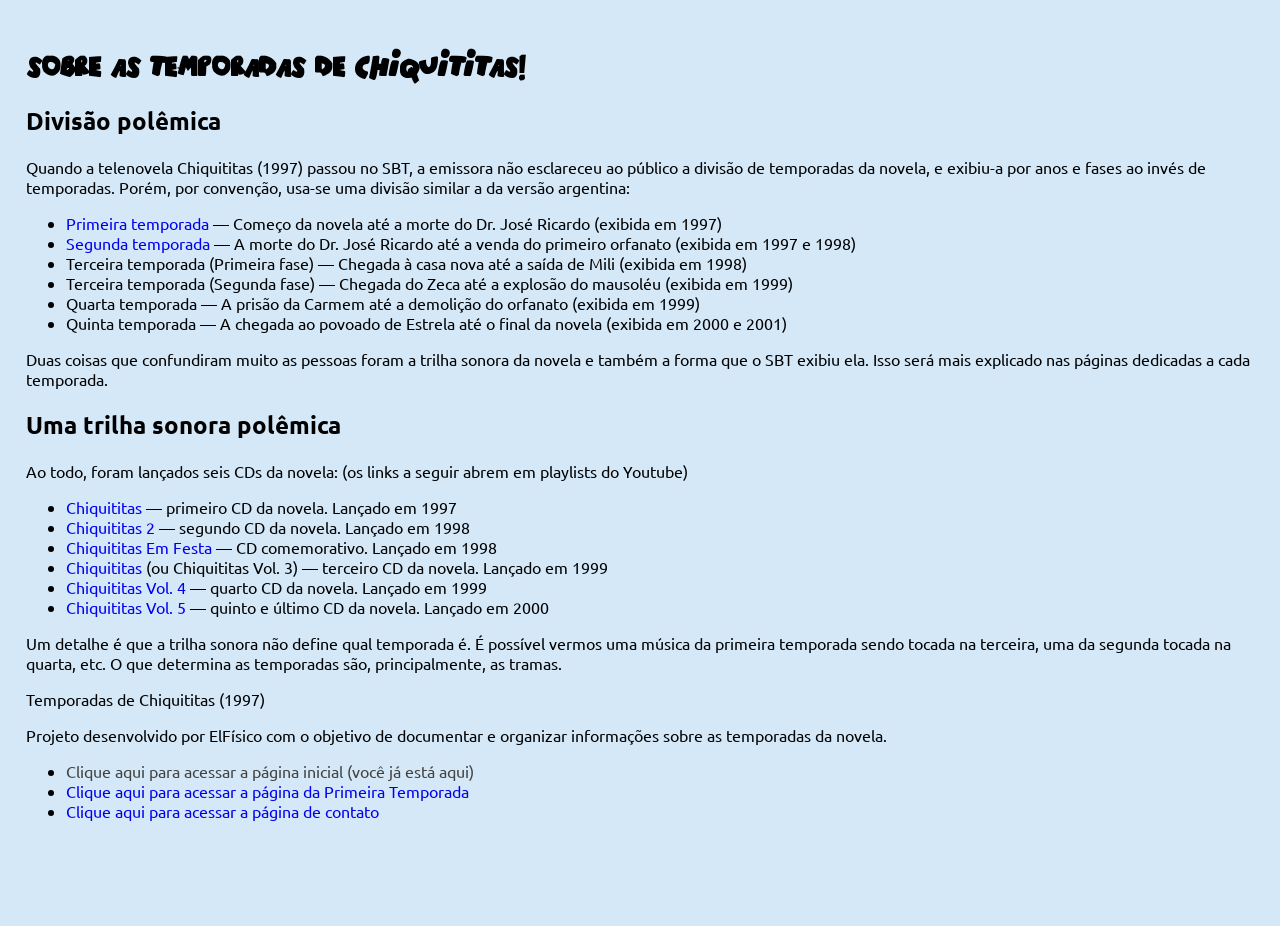
==== index.html @ 1c25dc5d "Alterações" ====
<!DOCTYPE html>
<html lang="pt-br">
<head>
    <meta charset="UTF-8">
    <meta name="viewport" content="width=device-width, initial-scale=1.0">
    <title>Temporadas de Chiquititas (1997)</title>
    <link rel="stylesheet" href="style.css">
</head>
<body>
    <header>
        <h1 id="redirec">SOBRE AS TEMPORADAS DE CHIQUITITAS!</h1>
    </header>

    <main>
        <h2>Divisão polêmica</h2>
        <p>
            Quando a telenovela Chiquititas (1997) passou no SBT, a emissora não esclareceu ao público
            a divisão de temporadas da novela, e exibiu-a por anos e fases ao invés de temporadas. Porém,
            por convenção, usa-se uma divisão similar a da versão argentina:
        </p>
        <nav aria-label="menu de temporadas">
            <ul>
                <li><a href="about.html">Primeira temporada</a> &mdash; Começo da novela até a morte do Dr. José Ricardo (exibida em 1997)</li>
                <li><a href="season2.html">Segunda temporada</a> &mdash; A morte do Dr. José Ricardo até a venda do primeiro orfanato (exibida em 1997 e 1998)</li>
                <li>Terceira temporada (Primeira fase) &mdash; Chegada à casa nova até a saída de Mili (exibida em 1998)</li>
                <li>Terceira temporada (Segunda fase) &mdash; Chegada do Zeca até a explosão do mausoléu (exibida em 1999)</li>
                <li>Quarta temporada &mdash; A prisão da Carmem até a demolição do orfanato (exibida em 1999)</li>
                <li>Quinta temporada &mdash; A chegada ao povoado de Estrela até o final da novela (exibida em 2000 e 2001)</li>
            </ul>
        </nav>
        <p>
            Duas coisas que confundiram muito as pessoas foram a trilha sonora da novela e também a forma
            que o SBT exibiu ela. Isso será mais explicado nas páginas dedicadas a cada temporada.
        </p>
        <h2>Uma trilha sonora polêmica</h2>
        <p>Ao todo, foram lançados seis CDs da novela: (os links a seguir abrem em playlists do Youtube)</p>
        <ul>
            <li><a href="https://www.youtube.com/playlist?list=PLdsbxdGIuedj1eXPVoA8aVuznf9s1hHir" target="_blank" rel="noopener noreferrer">Chiquititas</a> &mdash; primeiro CD da novela. Lançado em 1997</li>
            <li><a href="https://www.youtube.com/playlist?list=PLdsbxdGIuedgxy6MccsDfNRc_W40MohR4" target="_blank" rel="noopener noreferrer">Chiquititas 2</a> &mdash; segundo CD da novela. Lançado em 1998</li>
            <li><a href="https://www.youtube.com/playlist?list=PLdsbxdGIuedgrm07L22sYKhk8mvXmt0ws" target="_blank" rel="noopener noreferrer">Chiquititas Em Festa</a> &mdash; CD comemorativo. Lançado em 1998</li>
            <li><a href="https://www.youtube.com/playlist?list=PLdsbxdGIuedjXzgzKJ_t0P9JMtQcmwHDE" target="_blank" rel="noopener noreferrer">Chiquititas</a>  (ou Chiquititas Vol. 3) &mdash; terceiro CD da novela. Lançado em 1999</li>
            <li><a href="https://www.youtube.com/playlist?list=PLdsbxdGIuedjDFsrFNpZtvU3pWuCSo0ql" target="_blank" rel="noopener noreferrer">Chiquititas Vol. 4</a> &mdash; quarto CD da novela. Lançado em 1999</li>
            <li><a href="https://www.youtube.com/playlist?list=PLdsbxdGIuedihs7vC0gI6X0ztl-SHdLd2" target="_blank" rel="noopener noreferrer">Chiquititas Vol. 5</a> &mdash; quinto e último CD da novela. Lançado em 2000</li>
        </ul>
        <p>
            Um detalhe é que a trilha sonora não define qual temporada é. É possível vermos uma
            música da primeira temporada sendo tocada na terceira, uma da segunda tocada na quarta, etc.
            O que determina as temporadas são, principalmente, as tramas.
        </p>
    </main>
    <footer>
        <p>Temporadas de Chiquititas (1997)</p>
        <p>
            Projeto desenvolvido por ElFísico com o objetivo de documentar e organizar
            informações sobre as temporadas da novela.
        </p>
        <nav aria-label="menu do site">
            <ul>
                <span id="link-atual">
                    <li><a href="#redirec" class="atual">Clique aqui para acessar a página inicial (você já está aqui)</a></li>
                </span>
                <li><a href="about.html">Clique aqui para acessar a página da Primeira Temporada</a></li>
                <li><a href="contact.html">Clique aqui para acessar a página de contato</a></li>
            </ul>
        </nav>
    </footer>
</body>
</html>
---- style.css ----
/* Fontes Ubuntu e Chiquifont */
@import url('https://fonts.googleapis.com/css2?family=Ubuntu:ital,wght@0,300;0,400;0,500;0,700;1,300;1,400;1,500;1,700&display=swap');

@font-face {
    font-family: Chiquifont;
    src: url('assets/chiquifont.ttf') format('truetype');
    font-weight: normal;
    font-style: normal;
}
/* ------------------------- */

* {
    box-sizing: border-box;
}

body {
    font-family: Ubuntu, sans-serif; /* Fontes */
    background-color: rgb(212, 232, 248); /* Cor de fundo */

    /* Alinhamentos */
    min-height: 100vh;
    margin: 1%;
    padding: 1%;
    /* ----------- */
}

h1 {
    font-family: Chiquifont, Arial, sans-serif; /* Fontes */
}

img {
    width: 50%;
    max-width: 250px;
}

a {
    text-decoration: none; /* Decoração dos links */
}

a:hover {
    cursor: pointer; /* Altera a mãozinha */
    color: rgb(62, 149, 255);
}

.atual {
    color: rgb(66, 66, 65); /* Adiciona a cor cinza a links de páginas atuais */
}

#link-atual:hover {
    cursor: not-allowed;
}

.atual {
    pointer-events: none;
}
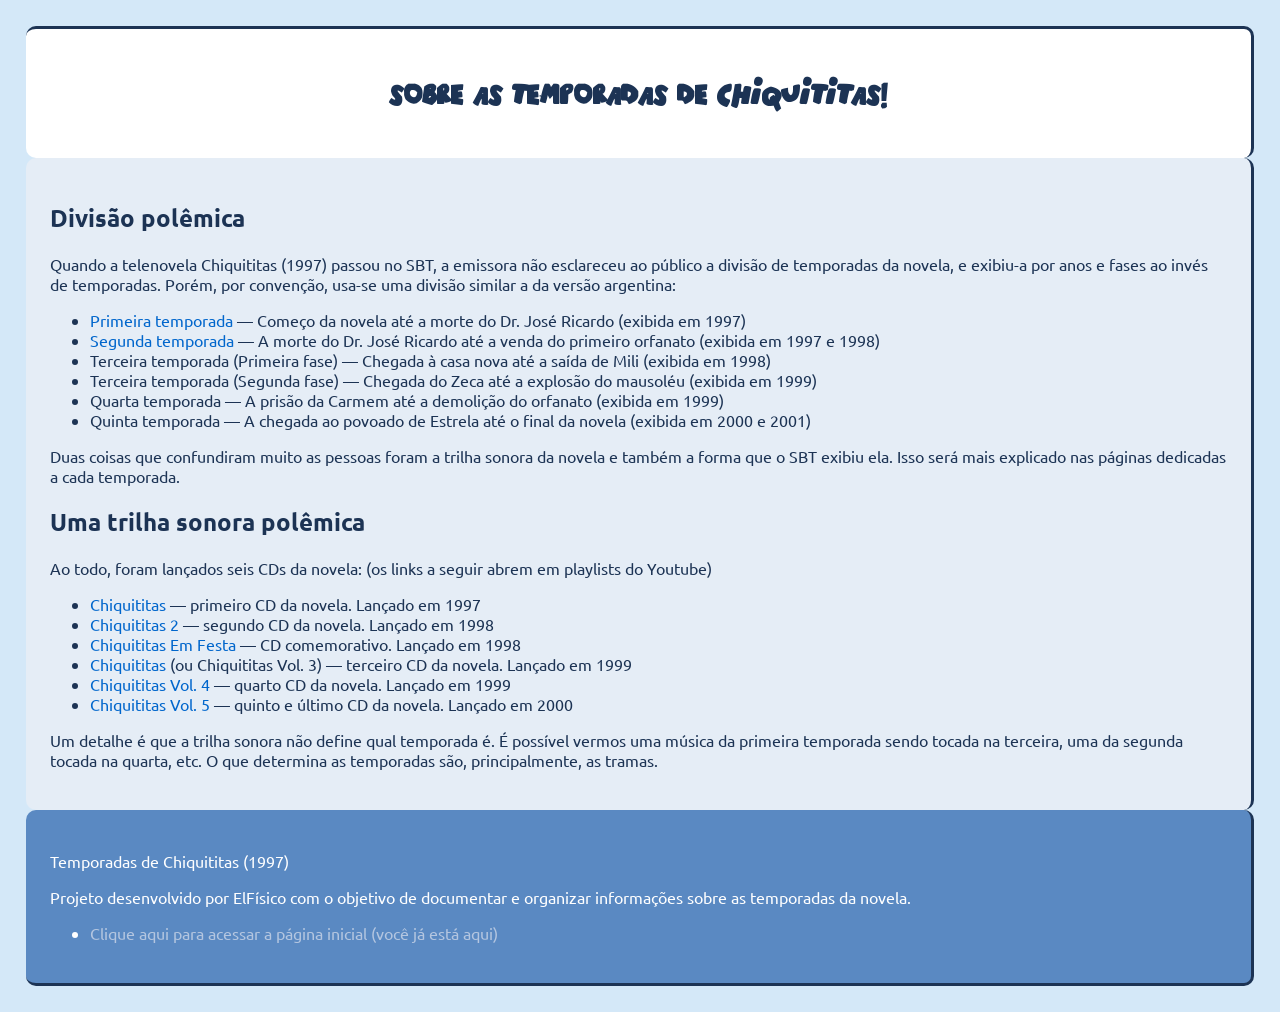
==== commit a5b30915: "Eliminando formulário de contato" ====
--- a/index.html
+++ b/index.html
@@ -45,7 +45,7 @@
         <p>
             Um detalhe é que a trilha sonora não define qual temporada é. É possível vermos uma
             música da primeira temporada sendo tocada na terceira, uma da segunda tocada na quarta, etc.
-            O que determina as temporadas são, principalmente, as tramas.
+            O que determina as temporadas são, principalmente, as tramas. 
         </p>
     </main>
     <footer>
@@ -56,13 +56,9 @@
         </p>
         <nav aria-label="menu do site">
             <ul>
-                <span id="link-atual">
-                    <li><a href="#redirec" class="atual">Clique aqui para acessar a página inicial (você já está aqui)</a></li>
-                </span>
-                <li><a href="about.html">Clique aqui para acessar a página da Primeira Temporada</a></li>
-                <li><a href="contact.html">Clique aqui para acessar a página de contato</a></li>
+                <li class="atual"><a href="#redirec">Clique aqui para acessar a página inicial (você já está aqui)</a></li>
             </ul>
         </nav>
     </footer>
 </body>
-</html>+</html>
--- a/style.css
+++ b/style.css
@@ -16,12 +16,39 @@
 body {
     font-family: Ubuntu, sans-serif; /* Fontes */
     background-color: rgb(212, 232, 248); /* Cor de fundo */
+    color: rgb(28, 51, 84);
 
     /* Alinhamentos */
     min-height: 100vh;
     margin: 1%;
     padding: 1%;
     /* ----------- */
+}
+
+header {
+    background-color: rgb(255, 255, 255);
+    color: rgb(28, 51, 84);
+    border-top: solid;
+    border-right: solid;
+}
+
+main {
+    background-color: rgb(229, 237, 246);
+    color: rgb(28, 51, 84);
+    border-right: solid;
+}
+
+footer {
+    background-color: rgb(90, 137, 194);
+    color: rgb(255, 255, 255);
+    border-right: solid;
+    border-bottom: solid;
+    border-color: rgb(28, 51, 84);;
+}
+
+header, main, footer {
+    padding: 2%;
+    border-radius: 10px;
 }
 
 h1 {
@@ -31,25 +58,37 @@
 img {
     width: 50%;
     max-width: 250px;
+    border-radius: 5px;
 }
 
-a {
+main a {
     text-decoration: none; /* Decoração dos links */
+    color: rgb(0, 102, 204);
 }
 
-a:hover {
+main a:hover {
+    color: rgb(0, 76, 153);
+}
+
+footer a {
+    text-decoration: none; /* Decoração dos links */
+    color: rgb(255, 215, 0);
+}
+
+footer a:hover {
     cursor: pointer; /* Altera a mãozinha */
-    color: rgb(62, 149, 255);
+    color: rgb(255,255,255);
 }
 
 .atual {
-    color: rgb(66, 66, 65); /* Adiciona a cor cinza a links de páginas atuais */
-}
-
-#link-atual:hover {
     cursor: not-allowed;
 }
 
-.atual {
+.atual a {
+    color: rgb(180, 198, 224); /* Adiciona a cor cinza a links de páginas atuais */
     pointer-events: none;
+}
+
+#redirec {
+    text-align: center;
 }
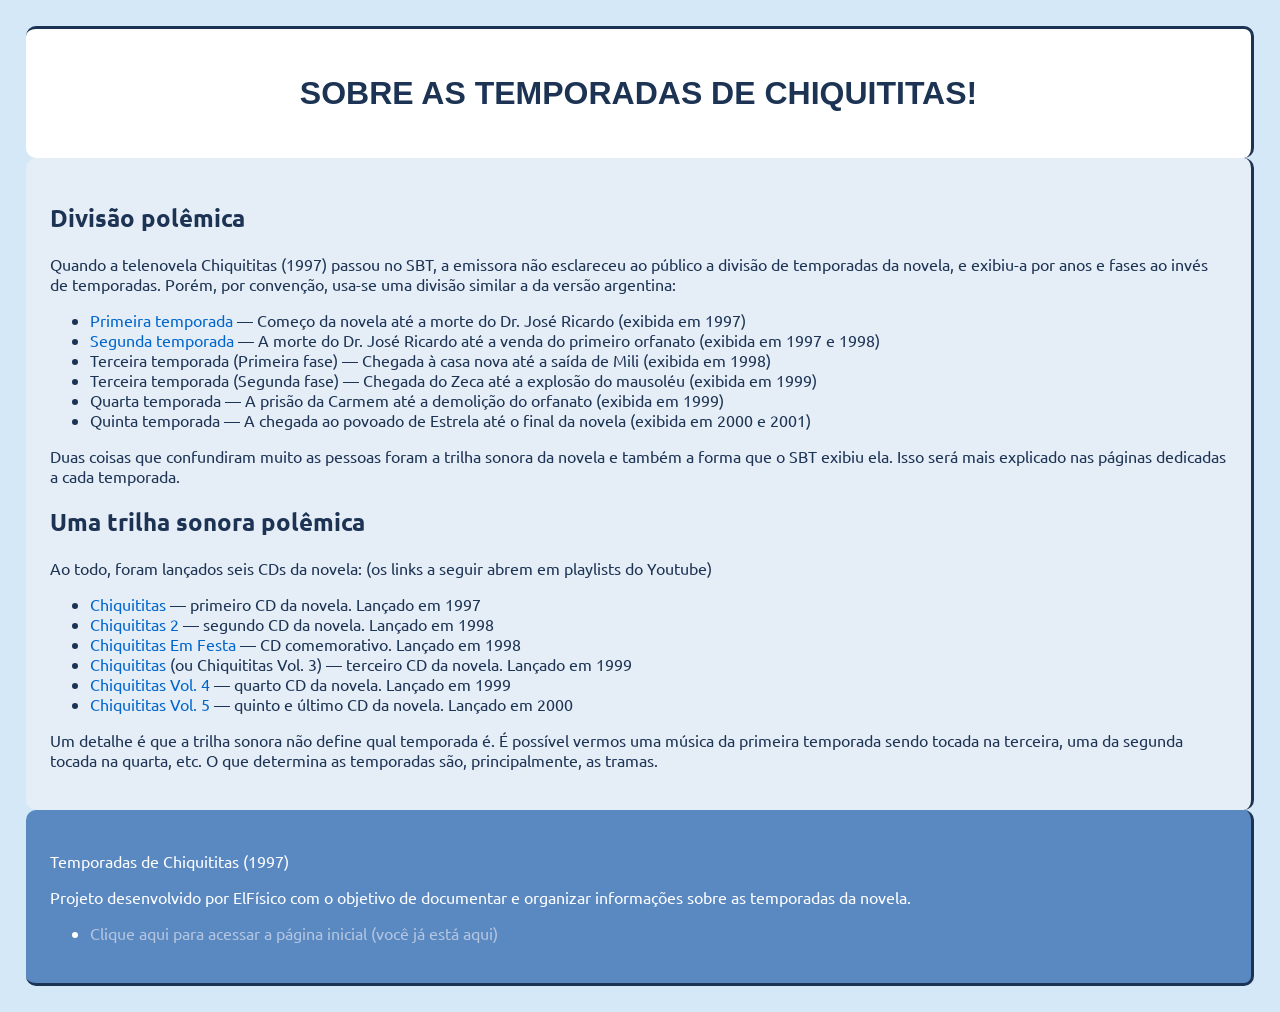
==== commit c4452707: ".." ====
--- a/index.html
+++ b/index.html
@@ -4,7 +4,7 @@
     <meta charset="UTF-8">
     <meta name="viewport" content="width=device-width, initial-scale=1.0">
     <title>Temporadas de Chiquititas (1997)</title>
-    <link rel="stylesheet" href="style.css">
+    <link rel="stylesheet" href="css/style.css">
 </head>
 <body>
     <header>
@@ -20,8 +20,8 @@
         </p>
         <nav aria-label="menu de temporadas">
             <ul>
-                <li><a href="about.html">Primeira temporada</a> &mdash; Começo da novela até a morte do Dr. José Ricardo (exibida em 1997)</li>
-                <li><a href="season2.html">Segunda temporada</a> &mdash; A morte do Dr. José Ricardo até a venda do primeiro orfanato (exibida em 1997 e 1998)</li>
+                <li><a href="pages/season1.html">Primeira temporada</a> &mdash; Começo da novela até a morte do Dr. José Ricardo (exibida em 1997)</li>
+                <li><a href="pages/season2.html">Segunda temporada</a> &mdash; A morte do Dr. José Ricardo até a venda do primeiro orfanato (exibida em 1997 e 1998)</li>
                 <li>Terceira temporada (Primeira fase) &mdash; Chegada à casa nova até a saída de Mili (exibida em 1998)</li>
                 <li>Terceira temporada (Segunda fase) &mdash; Chegada do Zeca até a explosão do mausoléu (exibida em 1999)</li>
                 <li>Quarta temporada &mdash; A prisão da Carmem até a demolição do orfanato (exibida em 1999)</li>
--- a/css/style.css
+++ b/css/style.css
@@ -0,0 +1,94 @@
+/* Fontes Ubuntu e Chiquifont */
+@import url('https://fonts.googleapis.com/css2?family=Ubuntu:ital,wght@0,300;0,400;0,500;0,700;1,300;1,400;1,500;1,700&display=swap');
+
+@font-face {
+    font-family: Chiquifont;
+    src: url('assets/chiquifont.ttf') format('truetype');
+    font-weight: normal;
+    font-style: normal;
+}
+/* ------------------------- */
+
+* {
+    box-sizing: border-box;
+}
+
+body {
+    font-family: Ubuntu, sans-serif; /* Fontes */
+    background-color: rgb(212, 232, 248); /* Cor de fundo */
+    color: rgb(28, 51, 84);
+
+    /* Alinhamentos */
+    min-height: 100vh;
+    margin: 1%;
+    padding: 1%;
+    /* ----------- */
+}
+
+header {
+    background-color: rgb(255, 255, 255);
+    color: rgb(28, 51, 84);
+    border-top: solid;
+    border-right: solid;
+}
+
+main {
+    background-color: rgb(229, 237, 246);
+    color: rgb(28, 51, 84);
+    border-right: solid;
+}
+
+footer {
+    background-color: rgb(90, 137, 194);
+    color: rgb(255, 255, 255);
+    border-right: solid;
+    border-bottom: solid;
+    border-color: rgb(28, 51, 84);;
+}
+
+header, main, footer {
+    padding: 2%;
+    border-radius: 10px;
+}
+
+h1 {
+    font-family: Chiquifont, Arial, sans-serif; /* Fontes */
+}
+
+img {
+    width: 50%;
+    max-width: 250px;
+    border-radius: 5px;
+}
+
+main a {
+    text-decoration: none; /* Decoração dos links */
+    color: rgb(0, 102, 204);
+}
+
+main a:hover {
+    color: rgb(0, 76, 153);
+}
+
+footer a {
+    text-decoration: none; /* Decoração dos links */
+    color: rgb(255, 215, 0);
+}
+
+footer a:hover {
+    cursor: pointer; /* Altera a mãozinha */
+    color: rgb(255,255,255);
+}
+
+.atual {
+    cursor: not-allowed;
+}
+
+.atual a {
+    color: rgb(180, 198, 224); /* Adiciona a cor cinza a links de páginas atuais */
+    pointer-events: none;
+}
+
+#redirec {
+    text-align: center;
+}
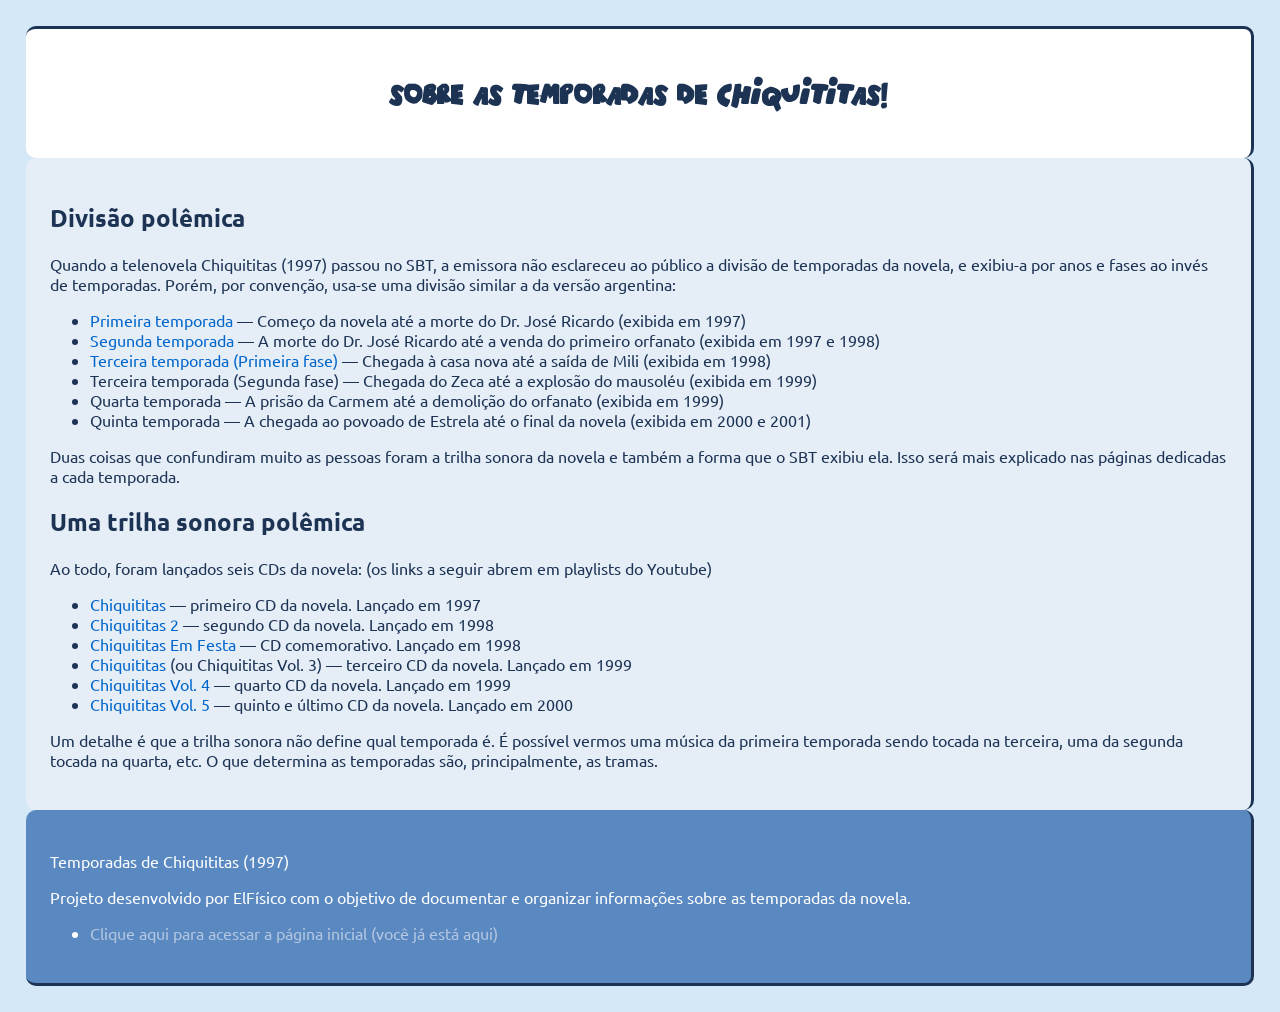
==== commit 648c7cd6: "pag 3 temp" ====
--- a/index.html
+++ b/index.html
@@ -22,7 +22,7 @@
             <ul>
                 <li><a href="pages/season1.html">Primeira temporada</a> &mdash; Começo da novela até a morte do Dr. José Ricardo (exibida em 1997)</li>
                 <li><a href="pages/season2.html">Segunda temporada</a> &mdash; A morte do Dr. José Ricardo até a venda do primeiro orfanato (exibida em 1997 e 1998)</li>
-                <li>Terceira temporada (Primeira fase) &mdash; Chegada à casa nova até a saída de Mili (exibida em 1998)</li>
+                <li><a href="pages/season3f1.html">Terceira temporada (Primeira fase)</a> &mdash; Chegada à casa nova até a saída de Mili (exibida em 1998)</li>
                 <li>Terceira temporada (Segunda fase) &mdash; Chegada do Zeca até a explosão do mausoléu (exibida em 1999)</li>
                 <li>Quarta temporada &mdash; A prisão da Carmem até a demolição do orfanato (exibida em 1999)</li>
                 <li>Quinta temporada &mdash; A chegada ao povoado de Estrela até o final da novela (exibida em 2000 e 2001)</li>
--- a/css/style.css
+++ b/css/style.css
@@ -3,7 +3,7 @@
 
 @font-face {
     font-family: Chiquifont;
-    src: url('assets/chiquifont.ttf') format('truetype');
+    src: url('../assets/chiquifont.ttf') format('truetype');
     font-weight: normal;
     font-style: normal;
 }
